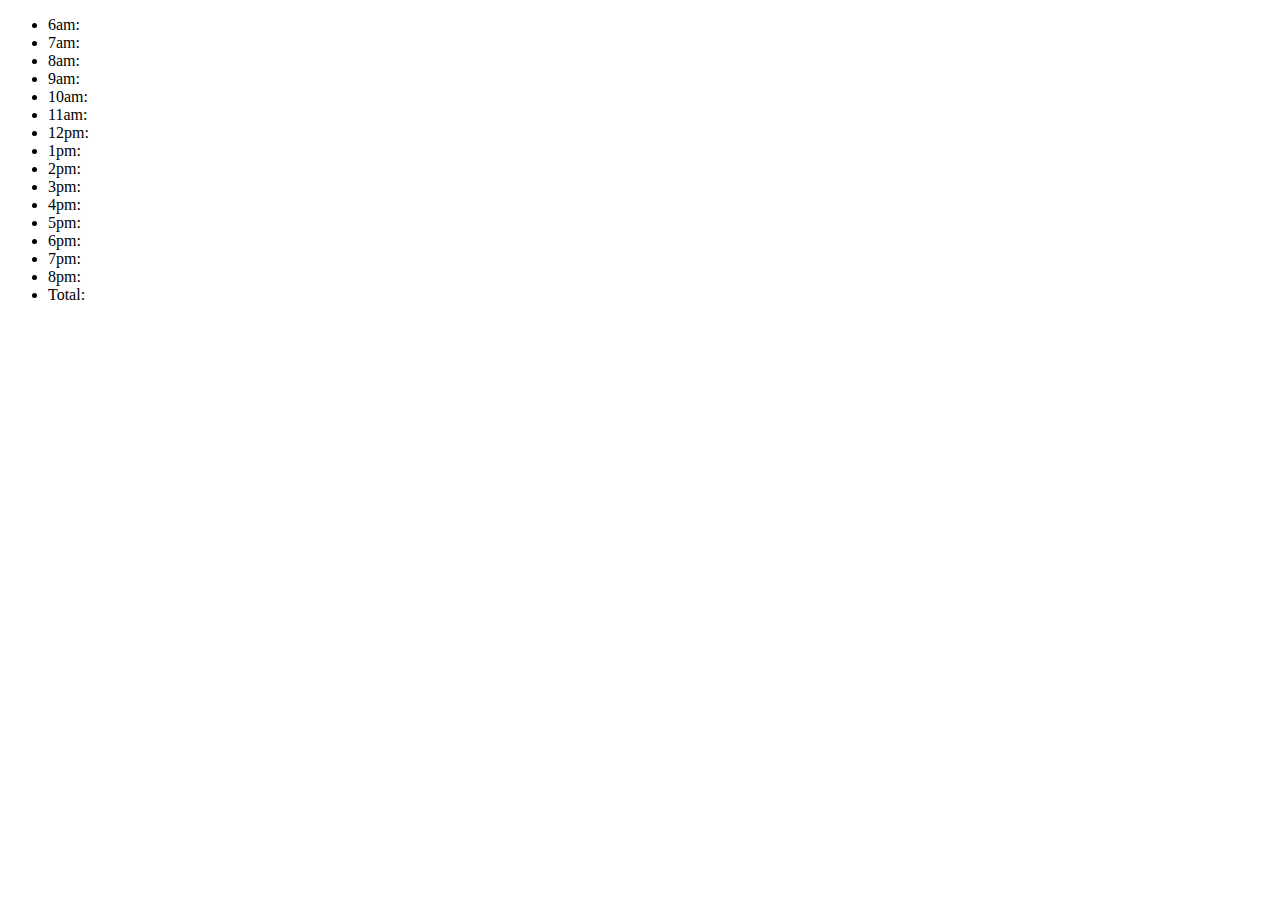
==== sales.html @ 714474de "started my cookie-stand project" ====
<!DOCTYPE html>
<html>
  <head>
    <meta charset="utf-8">
    <title></title>
  </head>
  <body>

  	<main id="content_area">
      <ul>
        <li>6am:</li>
        <li>7am:</li>
        <li>8am:</li>
        <li>9am:</li>
        <li>10am:</li>
        <li>11am:</li>
        <li>12pm:</li>
        <li>1pm:</li>
        <li>2pm:</li>
        <li>3pm:</li>
        <li>4pm:</li>
        <li>5pm:</li>
        <li>6pm:</li>
        <li>7pm:</li>
        <li>8pm:</li>
        <li>Total:</li>
    </main>
    <script type="text/javascript" src="objects.js"></script>
  </body>
</html>
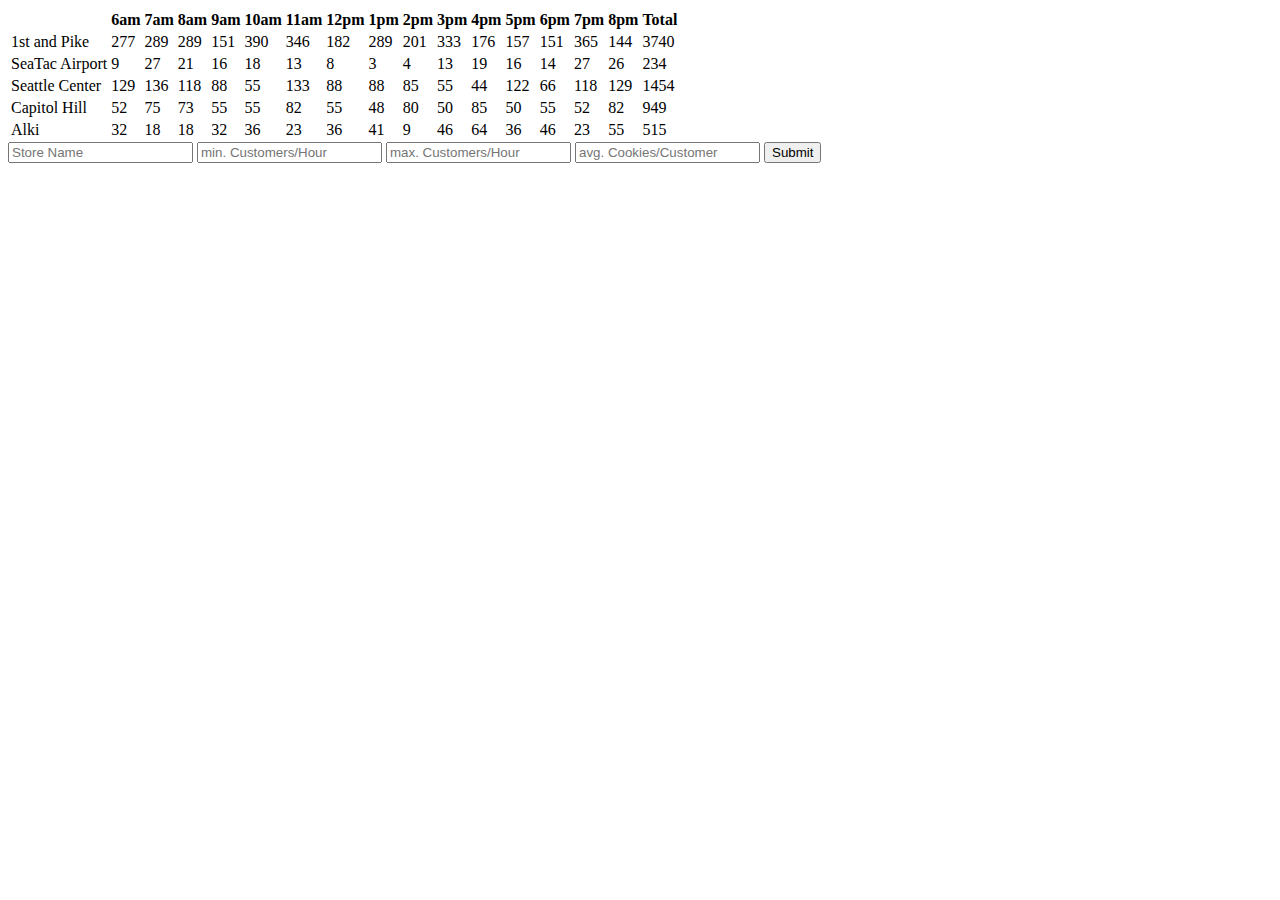
==== commit 96255d71: "styled my html using a css sheet" ====
--- a/sales.html
+++ b/sales.html
@@ -1,30 +1,24 @@
 <!DOCTYPE html>
 <html>
-  <head>
-    <meta charset="utf-8">
-    <title></title>
-  </head>
-  <body>
+<head>
+  <title></title>
+</head>
+<body>
+<table id="store_table">
 
-  	<main id="content_area">
-      <ul>
-        <li>6am:</li>
-        <li>7am:</li>
-        <li>8am:</li>
-        <li>9am:</li>
-        <li>10am:</li>
-        <li>11am:</li>
-        <li>12pm:</li>
-        <li>1pm:</li>
-        <li>2pm:</li>
-        <li>3pm:</li>
-        <li>4pm:</li>
-        <li>5pm:</li>
-        <li>6pm:</li>
-        <li>7pm:</li>
-        <li>8pm:</li>
-        <li>Total:</li>
-    </main>
-    <script type="text/javascript" src="objects.js"></script>
-  </body>
+  <thead id="store_head">
+  </thead>
+
+  <tbody id="store_body">
+  </tbody>
+</table>
+<form id="new_location">
+  <input type="text" placeholder="Store Name" name="name_location">
+  <input type="text" placeholder="min. Customers/Hour" name="min_location">
+  <input type="text" placeholder="max. Customers/Hour" name="max_location">
+  <input type="text" placeholder="avg. Cookies/Customer" name="avgCookie_location">
+  <input type="submit">
+</form>
+<script type="text/javascript" src="app.js"></script>
+</body>
 </html>
